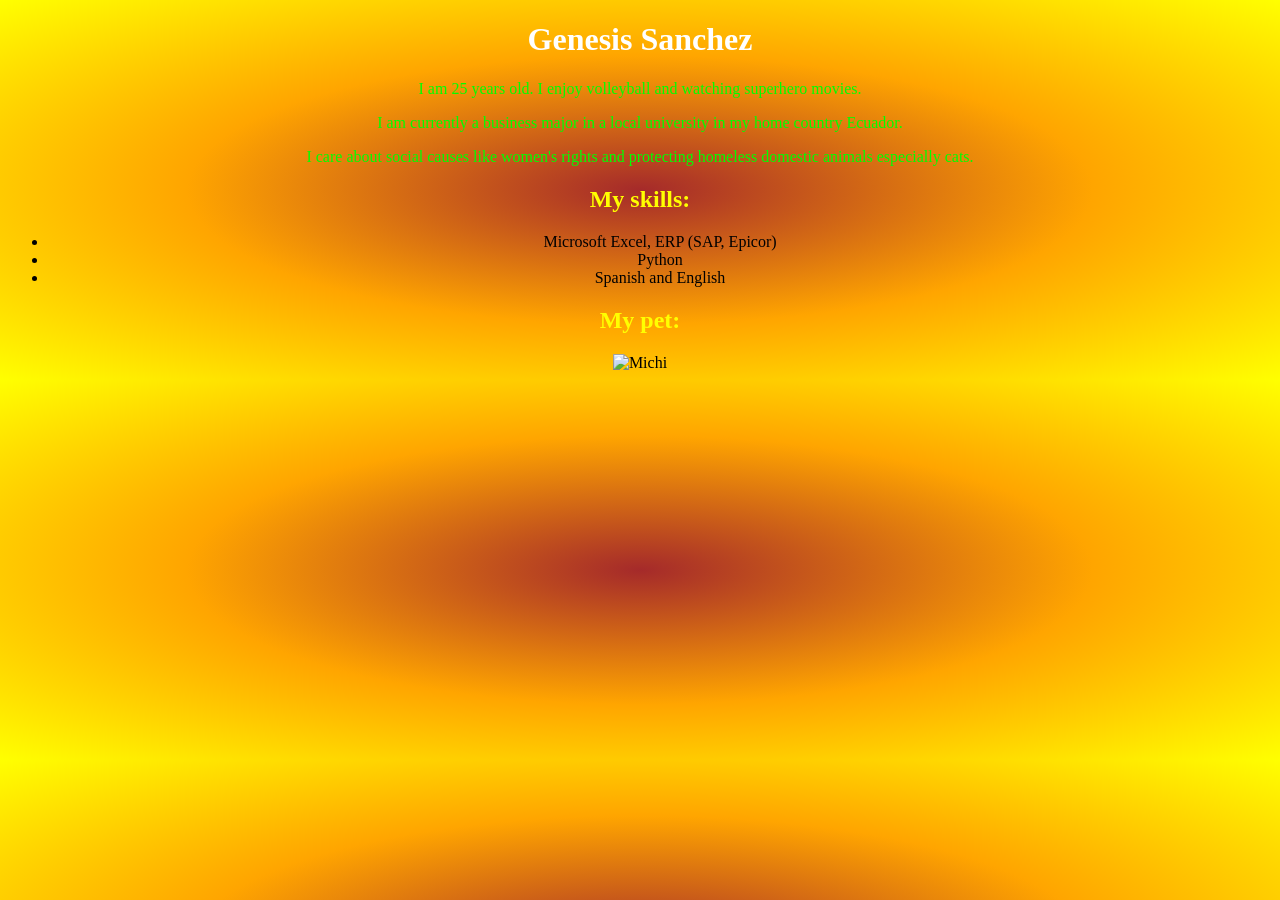
==== week1-aboutme.html @ d84ddd68 "first commit" ====
<!DOCTYPE html>
<html>
  <head>
    <title>About me: </title>
    <link rel="stylesheet" href="format-aboutme.css">
  </head>
  <body>
    <h1> Genesis Sanchez </h1>
    <p>I am 25 years old. I enjoy volleyball and watching superhero movies.  </p>
    <p>I am currently a business major in a local university in my home country Ecuador.  </p>
    <p>I care about social causes like women's rights and protecting homeless domestic animals especially cats.  </p>
    <h2>My skills: </h2>
    <ul>
      <li> Microsoft Excel, ERP (SAP, Epicor) </li>
      <li> Python </li>
      <li> Spanish and English </li>
    </ul>
    <h2>My pet: </h2>
    <img src="https://e1.pxfuel.com/desktop-wallpaper/715/691/desktop-wallpaper-calico-cat-for-android-calico-cats.jpg" alt="Michi" class="my-image">
  </body>
</html>
---- format-aboutme.css ----
body {
  background: radial-gradient(brown, orange, yellow);
  text-align: center;
  color: black;
}

h1 {
  color: white;
}

h2 {
  color: yellow;
}

p {
  color: lime;
}

.my-image {
  width: 525px;
  height: 375px;
}
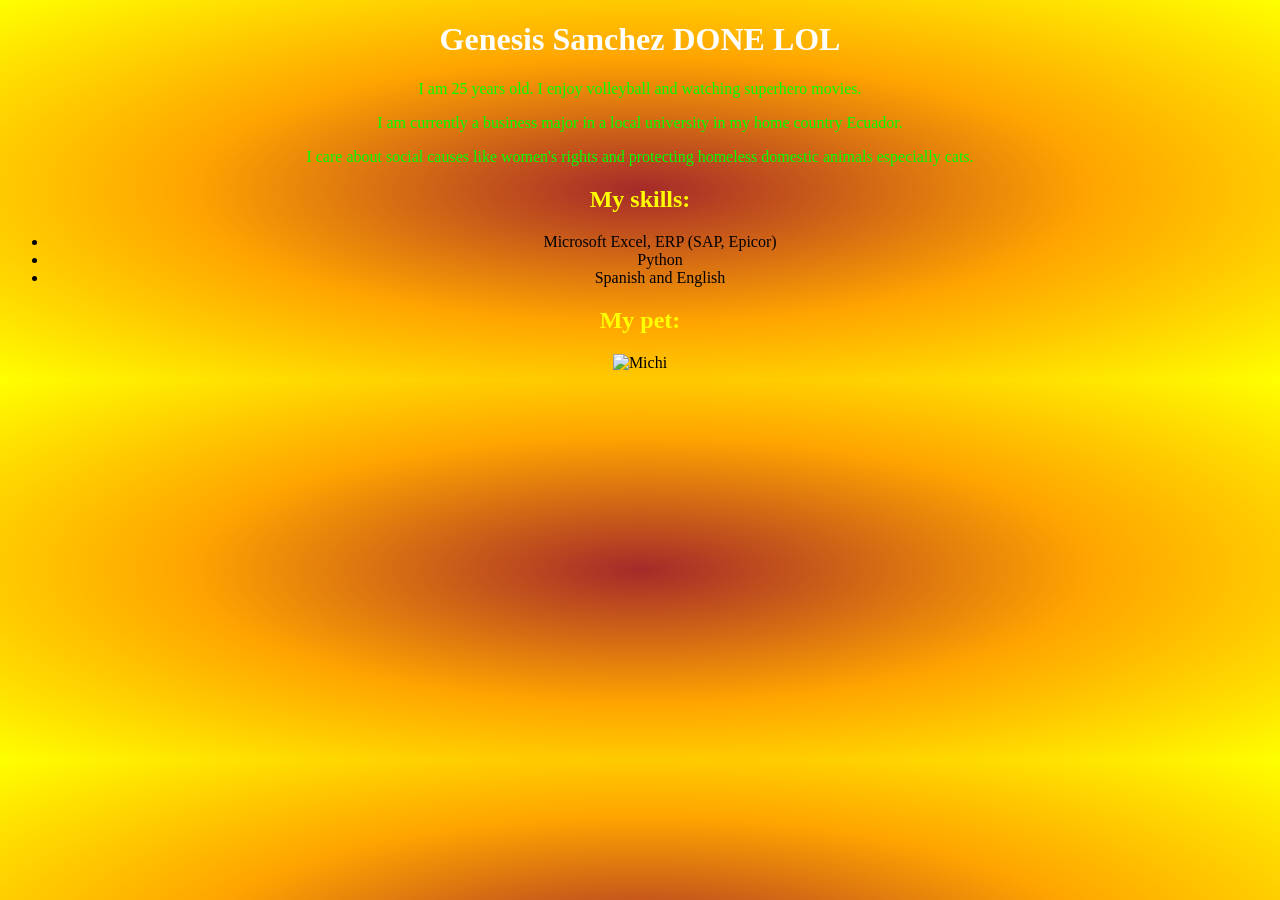
==== commit 5eb61518: "new version" ====
--- a/week1-aboutme.html
+++ b/week1-aboutme.html
@@ -5,7 +5,7 @@
     <link rel="stylesheet" href="format-aboutme.css">
   </head>
   <body>
-    <h1> Genesis Sanchez </h1>
+    <h1> Genesis Sanchez DONE LOL</h1>
     <p>I am 25 years old. I enjoy volleyball and watching superhero movies.  </p>
     <p>I am currently a business major in a local university in my home country Ecuador.  </p>
     <p>I care about social causes like women's rights and protecting homeless domestic animals especially cats.  </p>
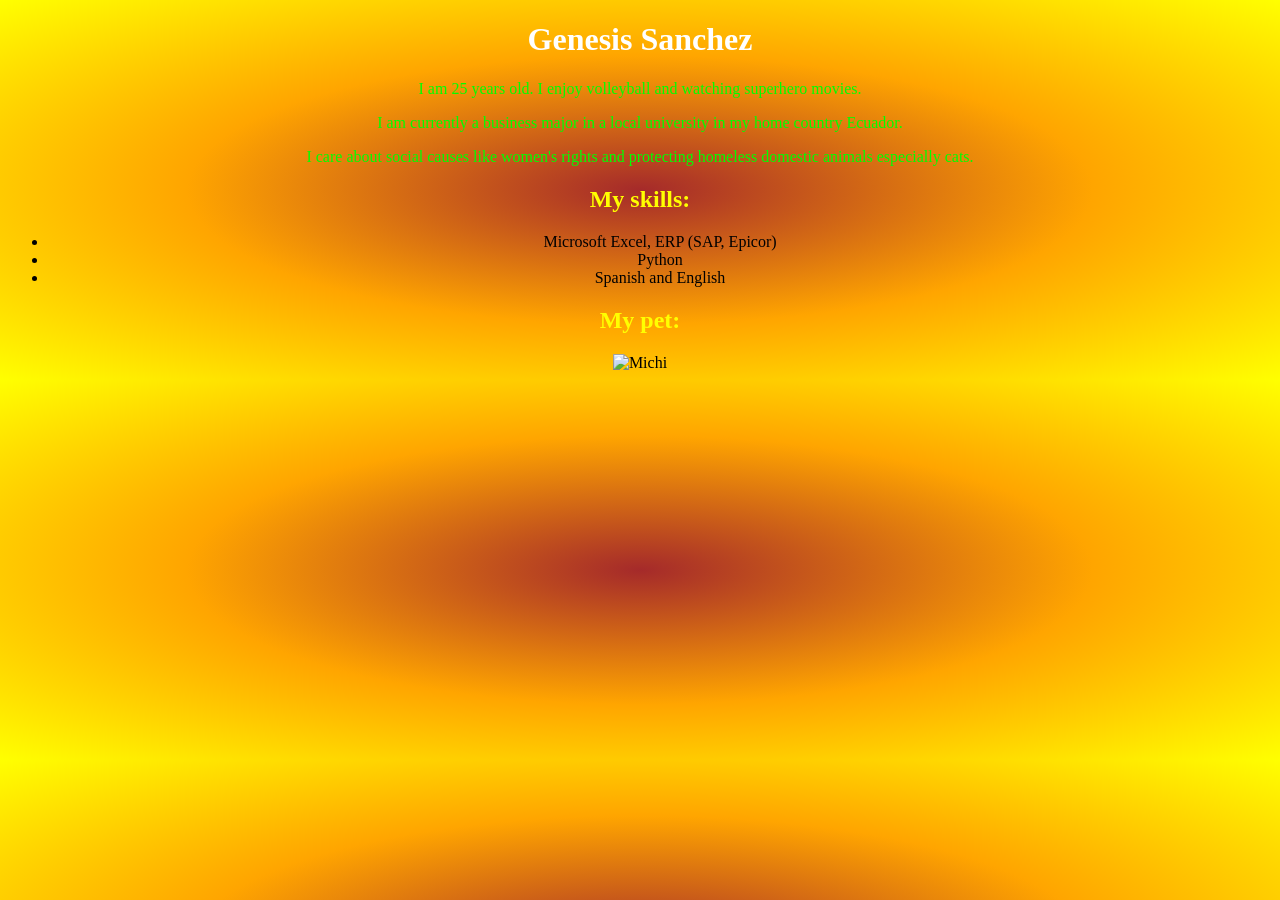
==== commit 3b86326a: "Update week1-aboutme.html" ====
--- a/week1-aboutme.html
+++ b/week1-aboutme.html
@@ -5,7 +5,7 @@
     <link rel="stylesheet" href="format-aboutme.css">
   </head>
   <body>
-    <h1> Genesis Sanchez DONE LOL</h1>
+    <h1> Genesis Sanchez</h1>
     <p>I am 25 years old. I enjoy volleyball and watching superhero movies.  </p>
     <p>I am currently a business major in a local university in my home country Ecuador.  </p>
     <p>I care about social causes like women's rights and protecting homeless domestic animals especially cats.  </p>
@@ -18,4 +18,4 @@
     <h2>My pet: </h2>
     <img src="https://e1.pxfuel.com/desktop-wallpaper/715/691/desktop-wallpaper-calico-cat-for-android-calico-cats.jpg" alt="Michi" class="my-image">
   </body>
-</html>+</html>
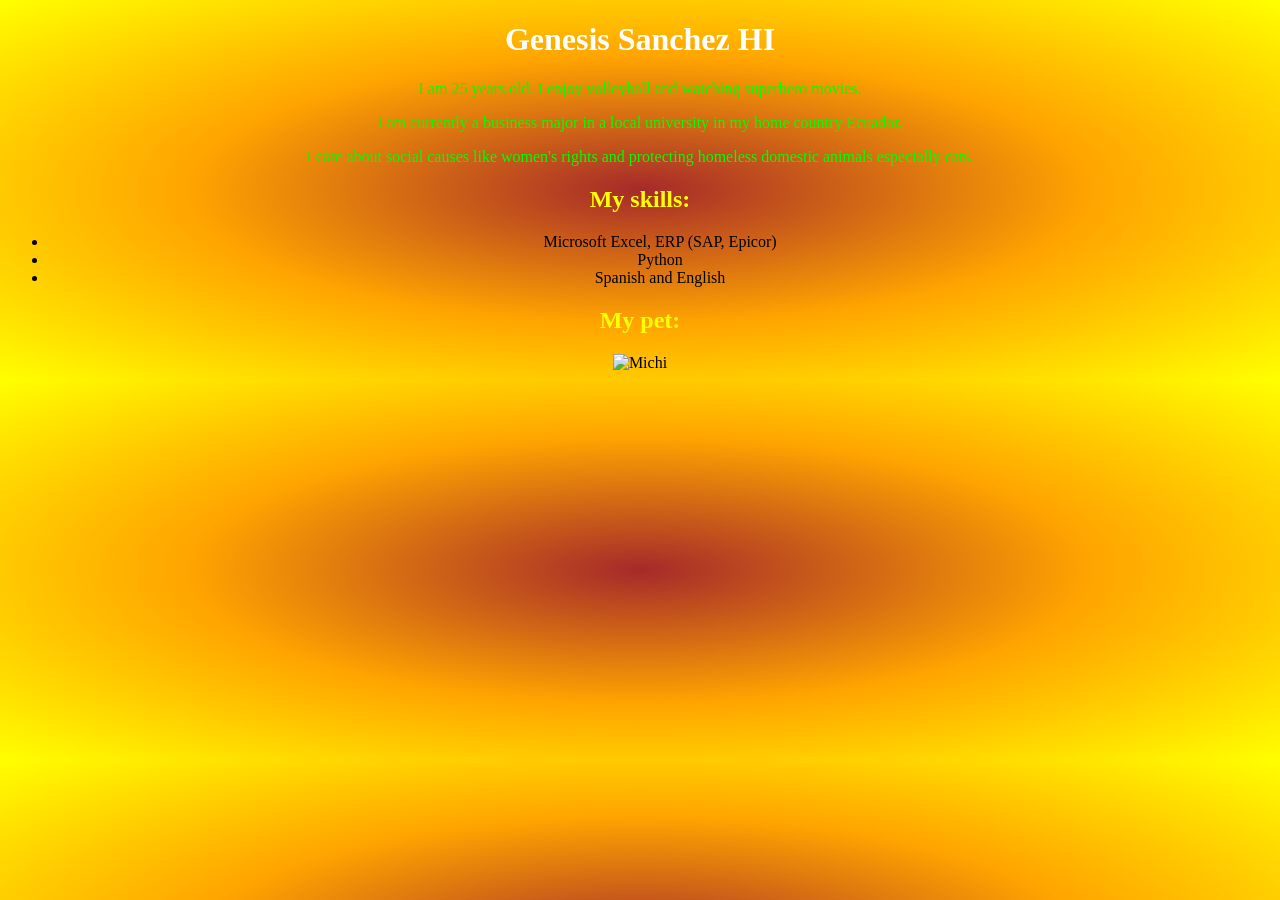
==== commit 1df4b340: "ADD A HI TO VERIFY ITS WORKING" ====
--- a/week1-aboutme.html
+++ b/week1-aboutme.html
@@ -5,7 +5,7 @@
     <link rel="stylesheet" href="format-aboutme.css">
   </head>
   <body>
-    <h1> Genesis Sanchez</h1>
+    <h1> Genesis Sanchez HI </h1>
     <p>I am 25 years old. I enjoy volleyball and watching superhero movies.  </p>
     <p>I am currently a business major in a local university in my home country Ecuador.  </p>
     <p>I care about social causes like women's rights and protecting homeless domestic animals especially cats.  </p>
